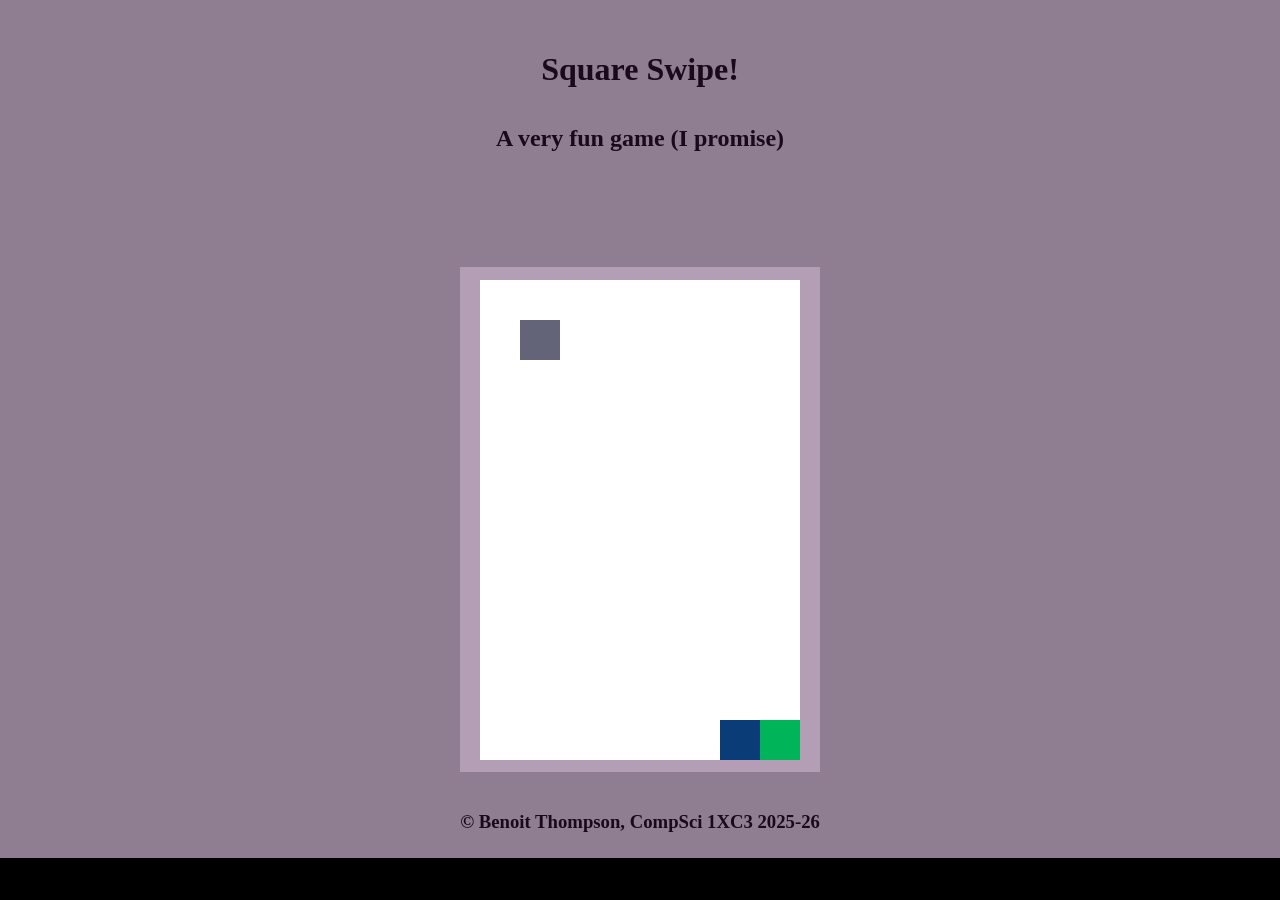
==== index.html @ b5069d69 "Initial commit. Working prototype" ====
<!doctype html>
<!-- 
Author: Benoit Thompson. 
Date created: March 2nd
Purpose: CSS stylesheet for the javascript game lab 7.2. 
-->
<html>

<head>
    <meta charset="utf-8">
    <meta name="viewport" content="width=device-width">
    <link rel="stylesheet" href="css/styles.css">
    <script src="js/script.js"></script>
    <title>Square Swipe!</title>
</head>

<body>
    <div id="container">
        <div id="header">
            <div><h1>Square Swipe!</h1></div>
            <div><h2>A very fun game (I promise)</h2></div>
        </div>
        <div id="nav" display="none"></div>
        <div id="content">
            <canvas id="canvas" width="320" height="480"></canvas>
        </div>
        <div id="footer"><h3>&#xA9; Benoit Thompson, CompSci 1XC3 2025-26<h3></div>
    </div>
</body>

</html>
---- css/styles.css ----
/* 
Author: Benoit Thompson. 
Date created: March 2nd
Purpose: CSS stylesheet for the javascript game lab 7.2. 
*/

colours {
    color: #9EB5B3;
    color: #B5A29E;
    color: #91B39E;
    color: #B5B39E;
    color: #8F7D91; /* background 2 */
    color: #B39EB5; /* background 1 */
}

* {
    margin: 0;
    padding: 0;
    box-sizing: border-box; /* includes the border and padding in the width */
    z-index: 0;
}
body {
    background-color: black;
}
div div {
    padding: 1%;
    margin: 1%;
}
#header, #footer {
    width: 100%;
    text-align: center;
    color: #19091a;
}
#container {
    width: 100%;
    display: flex;
    flex-direction: column;
    align-items: center;
    background-color: #8F7D91;
}
#content {
    display: flex;
    justify-content: center;
    align-items: center;
    min-width: 360px;
    min-height: 504px;
    background-color: #B39EB5;
}
#canvas {
    background-color: #ffffff;
}
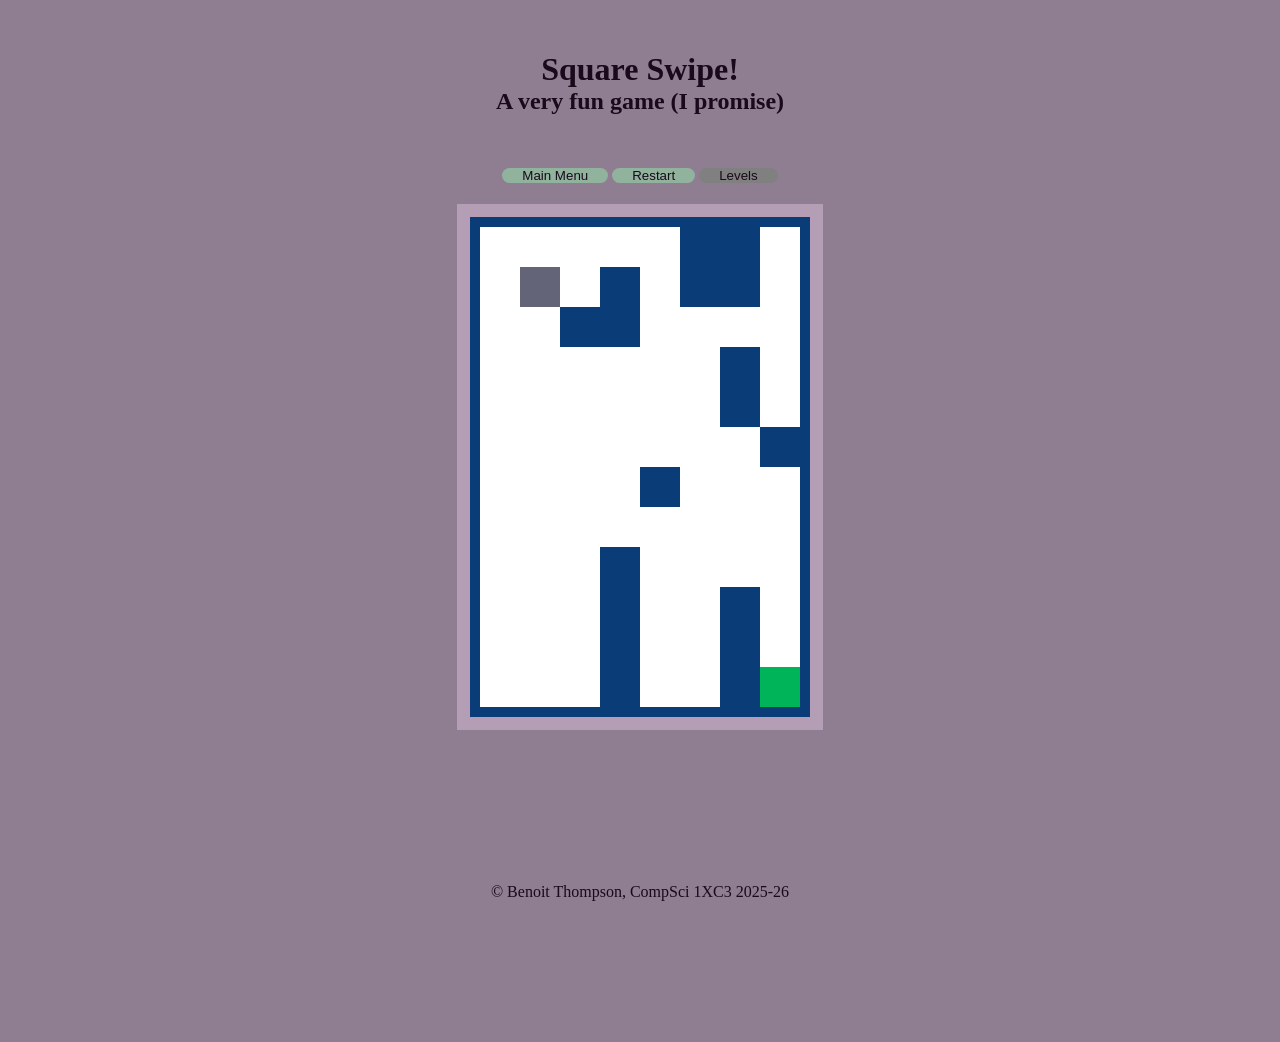
==== commit 04c50d0f: "working version with scrolling fixed on and off the canvas" ====
--- a/index.html
+++ b/index.html
@@ -14,17 +14,21 @@
     <title>Square Swipe!</title>
 </head>
 
-<body>
+<body id="b">
     <div id="container">
         <div id="header">
-            <div><h1>Square Swipe!</h1></div>
-            <div><h2>A very fun game (I promise)</h2></div>
+            <h1>Square Swipe!</h1>
+            <h2>A very fun game (I promise)</h2>
         </div>
-        <div id="nav" display="none"></div>
+        <div id="nav">
+            <input class="navlink" type="submit" value="Main Menu">
+            <input id="restart" class="navlink" type="submit" value="Restart">
+            <input id="levels" class="navlink" type="submit" value="Levels">
+        </div>
         <div id="content">
             <canvas id="canvas" width="320" height="480"></canvas>
         </div>
-        <div id="footer"><h3>&#xA9; Benoit Thompson, CompSci 1XC3 2025-26<h3></div>
+        <div id="footer"><p>&#xA9; Benoit Thompson, CompSci 1XC3 2025-26<p></div>
     </div>
 </body>
 
--- a/css/styles.css
+++ b/css/styles.css
@@ -18,21 +18,51 @@
     padding: 0;
     box-sizing: border-box; /* includes the border and padding in the width */
     z-index: 0;
+    overscroll-behavior: none;
 }
 body {
-    background-color: black;
+    margin: auto;
+    /*overflow: hidden;*/
+    height: 100%;
+    position: relative;
+    background-color: #8F7D91;
 }
 div div {
     padding: 1%;
     margin: 1%;
+}
+h1 {
+    margin-top: 2%;
+}
+h2 {
+    margin-bottom: 0%;
+}
+.navlink {
+    padding: 20px;
+    padding-top:0%;
+    padding-bottom:0%;
+    background-color: #91B39E;
+    color: #19091a;
+    border: none;
+    border-radius: 8px;
+}
+#levels {
+    background-color: gray;
 }
 #header, #footer {
     width: 100%;
     text-align: center;
     color: #19091a;
 }
+#nav {
+    height: 20px;
+}
+#footer {
+    padding: 10%;
+}
 #container {
     width: 100%;
+    height:auto;
     display: flex;
     flex-direction: column;
     align-items: center;
@@ -47,5 +77,6 @@
     background-color: #B39EB5;
 }
 #canvas {
+    border: solid 10px #0a3c78;
     background-color: #ffffff;
 }
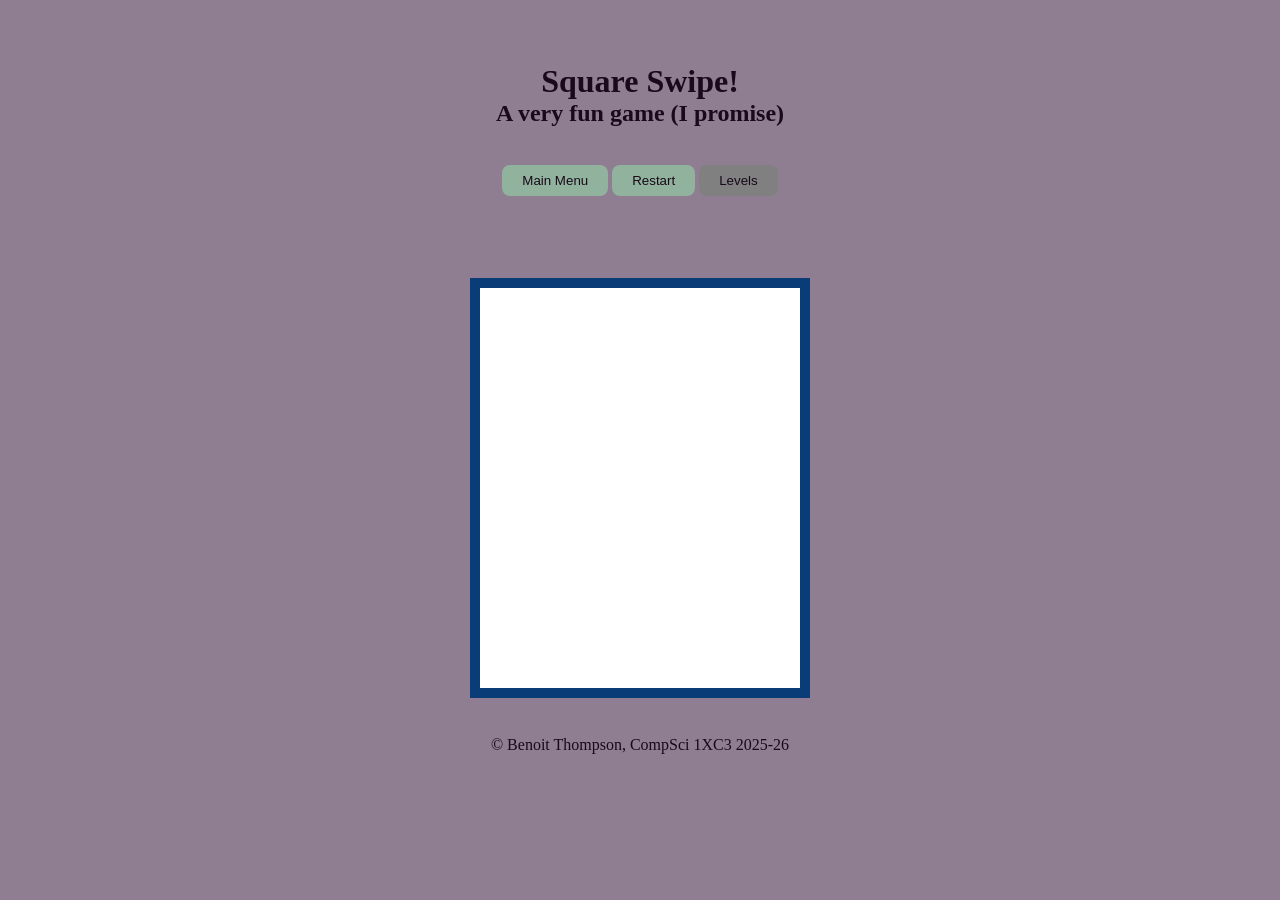
==== commit 01ef57e0: "Changed grid to be 8x10 and added a swipe counter" ====
--- a/index.html
+++ b/index.html
@@ -25,8 +25,11 @@
             <input id="restart" class="navlink" type="submit" value="Restart">
             <input id="levels" class="navlink" type="submit" value="Levels">
         </div>
+        <div id="subheader"> 
+            <h3 id="swipeCount"></h3>
+        </div>
         <div id="content">
-            <canvas id="canvas" width="320" height="480"></canvas>
+            <canvas id="canvas" width="320" height="400"></canvas>
         </div>
         <div id="footer"><p>&#xA9; Benoit Thompson, CompSci 1XC3 2025-26<p></div>
     </div>
--- a/css/styles.css
+++ b/css/styles.css
@@ -32,15 +32,15 @@
     margin: 1%;
 }
 h1 {
-    margin-top: 2%;
+    margin-top: 4%;
 }
 h2 {
     margin-bottom: 0%;
 }
 .navlink {
     padding: 20px;
-    padding-top:0%;
-    padding-bottom:0%;
+    padding-top:8px;
+    padding-bottom:8px;
     background-color: #91B39E;
     color: #19091a;
     border: none;
@@ -49,16 +49,17 @@
 #levels {
     background-color: gray;
 }
-#header, #footer {
+#header, #footer, #subheader {
     width: 100%;
     text-align: center;
+    margin: 0%;
     color: #19091a;
 }
+#subheader {
+    min-height: 30px;
+}
 #nav {
-    height: 20px;
-}
-#footer {
-    padding: 10%;
+    height: auto;
 }
 #container {
     width: 100%;
@@ -73,8 +74,8 @@
     justify-content: center;
     align-items: center;
     min-width: 360px;
-    min-height: 504px;
-    background-color: #B39EB5;
+    min-height: 408px;
+    /*background-color: #B39EB5;*/
 }
 #canvas {
     border: solid 10px #0a3c78;
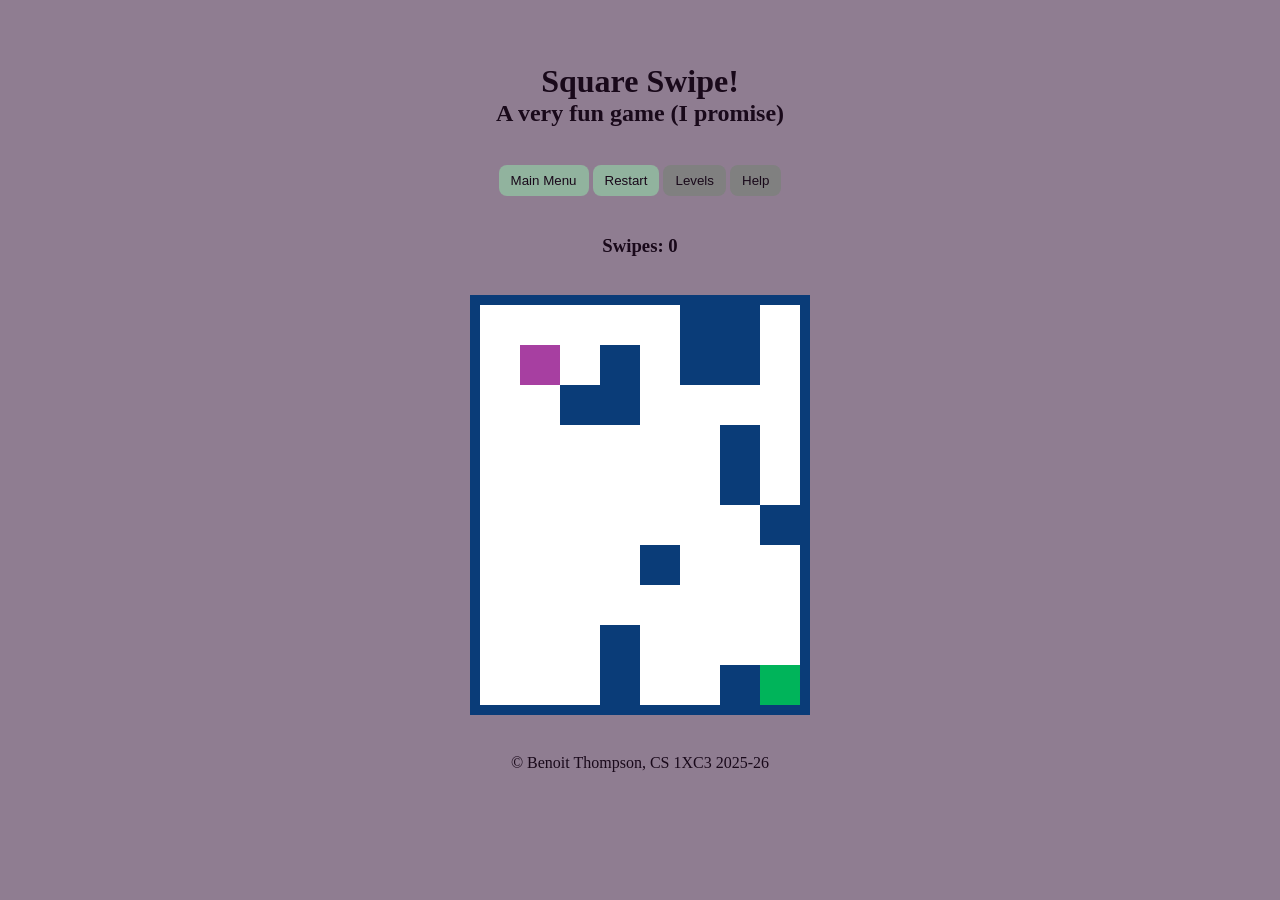
==== commit 7fc17046: "misc" ====
--- a/index.html
+++ b/index.html
@@ -24,6 +24,7 @@
             <input class="navlink" type="submit" value="Main Menu">
             <input id="restart" class="navlink" type="submit" value="Restart">
             <input id="levels" class="navlink" type="submit" value="Levels">
+            <input id="help" class="navlink" type="submit" value="Help">
         </div>
         <div id="subheader"> 
             <h3 id="swipeCount"></h3>
@@ -31,7 +32,7 @@
         <div id="content">
             <canvas id="canvas" width="320" height="400"></canvas>
         </div>
-        <div id="footer"><p>&#xA9; Benoit Thompson, CompSci 1XC3 2025-26<p></div>
+        <div id="footer"><p>&#xA9; Benoit Thompson, CS 1XC3 2025-26<p></div>
     </div>
 </body>
 
--- a/css/styles.css
+++ b/css/styles.css
@@ -38,7 +38,7 @@
     margin-bottom: 0%;
 }
 .navlink {
-    padding: 20px;
+    padding: 12px;
     padding-top:8px;
     padding-bottom:8px;
     background-color: #91B39E;
@@ -46,7 +46,10 @@
     border: none;
     border-radius: 8px;
 }
-#levels {
+.navlink:active {
+    background-color: #6c8876;
+}
+#levels, #help {
     background-color: gray;
 }
 #header, #footer, #subheader {
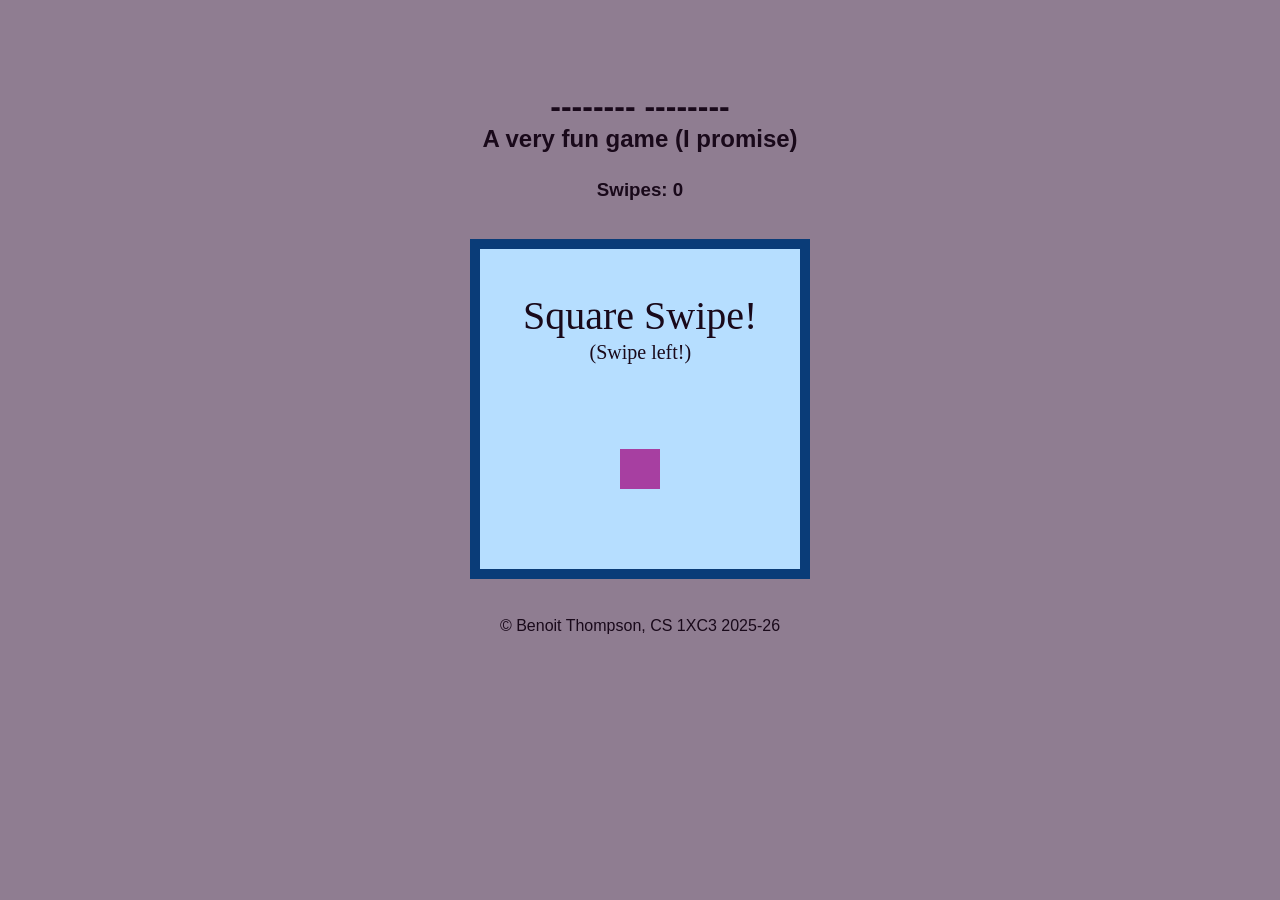
==== commit 19d650a6: "Menu animation, new map, clear local storage record button, and next level button" ====
--- a/index.html
+++ b/index.html
@@ -10,27 +10,21 @@
     <meta charset="utf-8">
     <meta name="viewport" content="width=device-width">
     <link rel="stylesheet" href="css/styles.css">
-    <script src="js/script.js"></script>
+    <script src="js/animation.js"></script>
     <title>Square Swipe!</title>
 </head>
 
 <body id="b">
     <div id="container">
         <div id="header">
-            <h1>Square Swipe!</h1>
+            <h1> -------- -------- </h1>
             <h2>A very fun game (I promise)</h2>
-        </div>
-        <div id="nav">
-            <input class="navlink" type="submit" value="Main Menu">
-            <input id="restart" class="navlink" type="submit" value="Restart">
-            <input id="levels" class="navlink" type="submit" value="Levels">
-            <input id="help" class="navlink" type="submit" value="Help">
         </div>
         <div id="subheader"> 
             <h3 id="swipeCount"></h3>
         </div>
         <div id="content">
-            <canvas id="canvas" width="320" height="400"></canvas>
+            <canvas id="canvas" width="320" height="320"></canvas>
         </div>
         <div id="footer"><p>&#xA9; Benoit Thompson, CS 1XC3 2025-26<p></div>
     </div>
--- a/css/styles.css
+++ b/css/styles.css
@@ -19,6 +19,7 @@
     box-sizing: border-box; /* includes the border and padding in the width */
     z-index: 0;
     overscroll-behavior: none;
+    font-family:'Franklin Gothic Medium', 'Arial Narrow', Arial, sans-serif;
 }
 body {
     margin: auto;
@@ -32,12 +33,13 @@
     margin: 1%;
 }
 h1 {
-    margin-top: 4%;
+    margin-top: 6%;
 }
 h2 {
     margin-bottom: 0%;
 }
 .navlink {
+    font-size: 0.8em;
     padding: 12px;
     padding-top:8px;
     padding-bottom:8px;
@@ -49,8 +51,15 @@
 .navlink:active {
     background-color: #6c8876;
 }
-#levels, #help {
+#help {
     background-color: gray;
+}
+#info {
+    display: flex;
+    justify-content: center;
+}
+#info h3 {
+    width: 30%;
 }
 #header, #footer, #subheader {
     width: 100%;
@@ -76,8 +85,8 @@
     display: flex;
     justify-content: center;
     align-items: center;
-    min-width: 360px;
-    min-height: 408px;
+    min-width: 320px;
+    min-height: 320px;
     /*background-color: #B39EB5;*/
 }
 #canvas {
